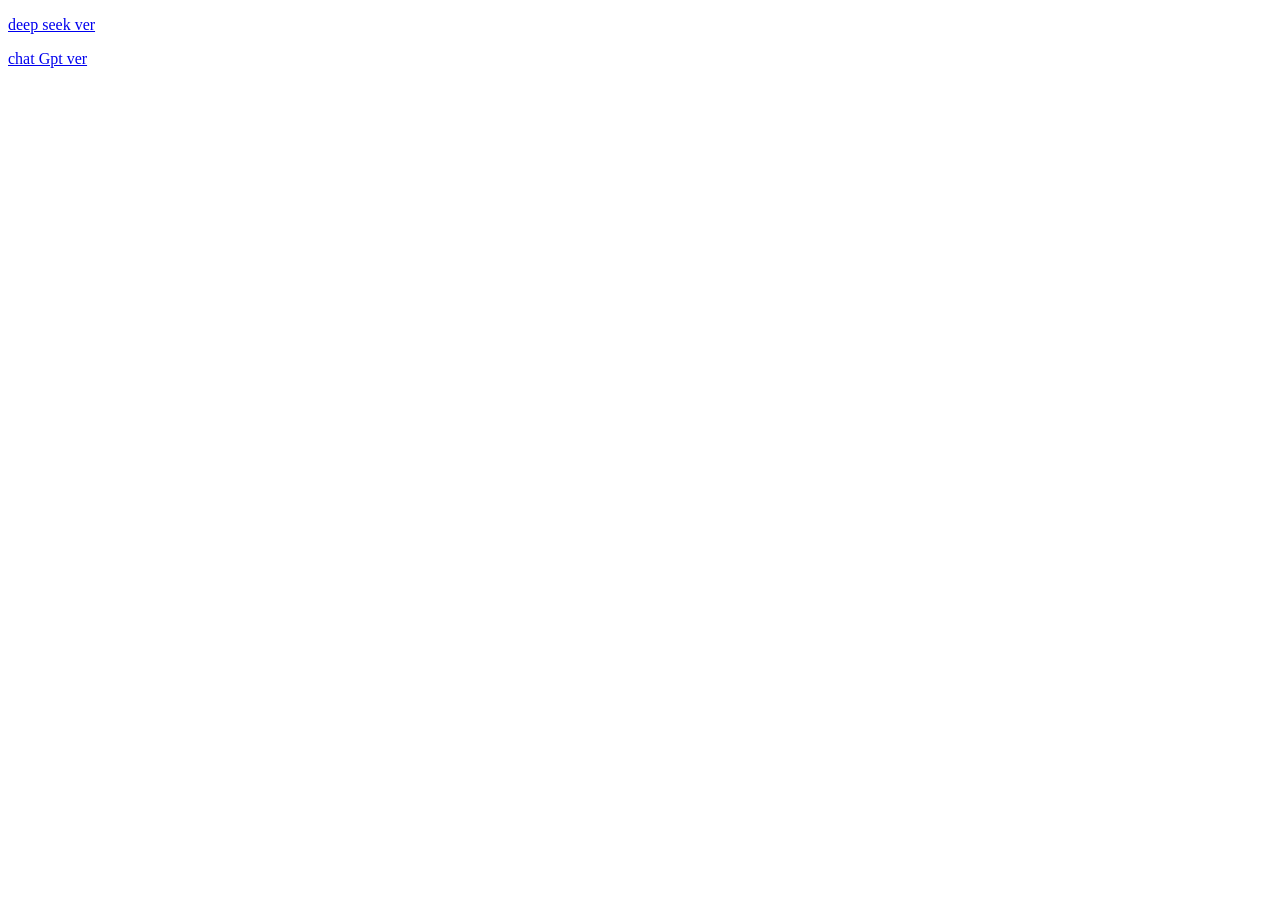
==== index.html @ 51311f8c "برای اضافه کردن فایل چت جیپیتی فایل دیپسیک منتقل فایل ایندکس جدید ساخته شد" ====
<!DOCTYPE html>
<html lang="en">
<head>
    <meta charset="UTF-8">
    <meta name="viewport" content="width=device-width, initial-scale=1.0">
    <title>math test</title>
</head>
<body>
    <p><a href="deep.html">deep seek ver</a></p>
    <p><a href="chat.html">chat Gpt ver</a></p>
</body>
</html>
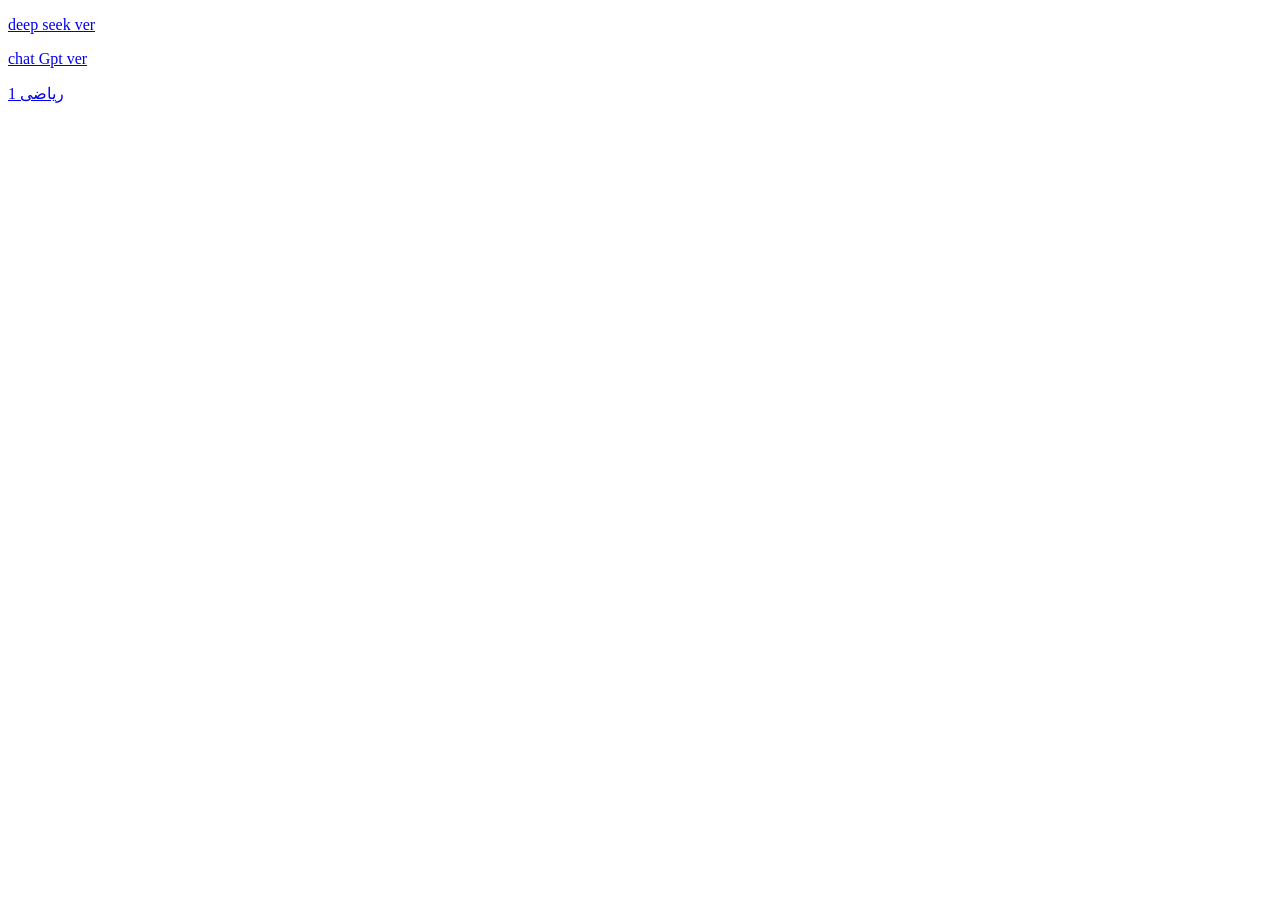
==== commit 59bfa12d: "تنظیم بهتر کردن فرمول ها و حذف دکمه ارسال به گوگل" ====
--- a/index.html
+++ b/index.html
@@ -8,5 +8,6 @@
 <body>
     <p><a href="deep.html">deep seek ver</a></p>
     <p><a href="chat.html">chat Gpt ver</a></p>
+    <p><a href="riazi1.html">ریاضی 1</a></p>
 </body>
 </html>
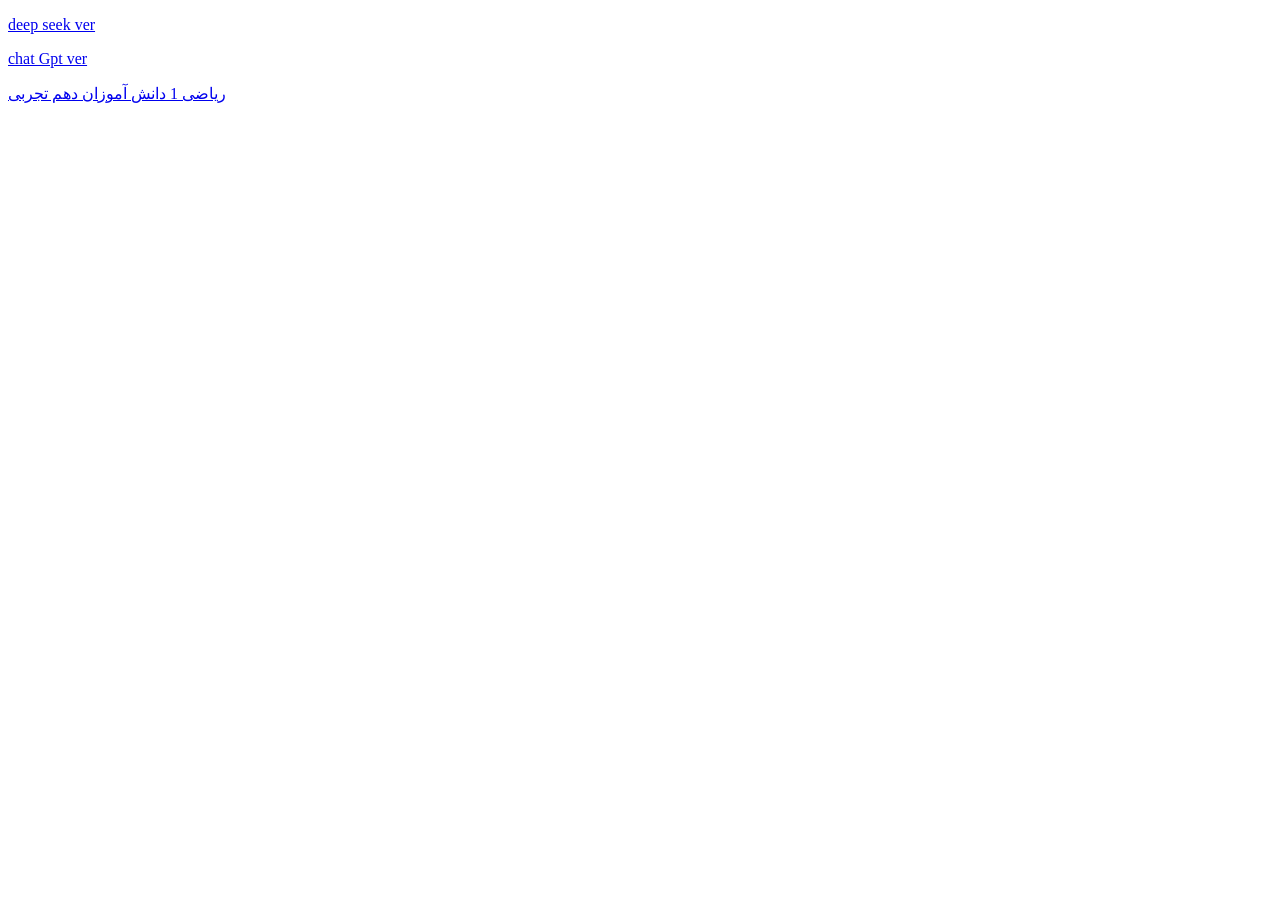
==== commit 52705b30: "رفع مشکل ذخیره نشدن در گوگل" ====
--- a/index.html
+++ b/index.html
@@ -8,6 +8,6 @@
 <body>
     <p><a href="deep.html">deep seek ver</a></p>
     <p><a href="chat.html">chat Gpt ver</a></p>
-    <p><a href="riazi1.html">ریاضی 1</a></p>
+    <p><a href="riazi11.html"> ریاضی 1 دانش آموزان دهم تجربی</a></p>
 </body>
 </html>
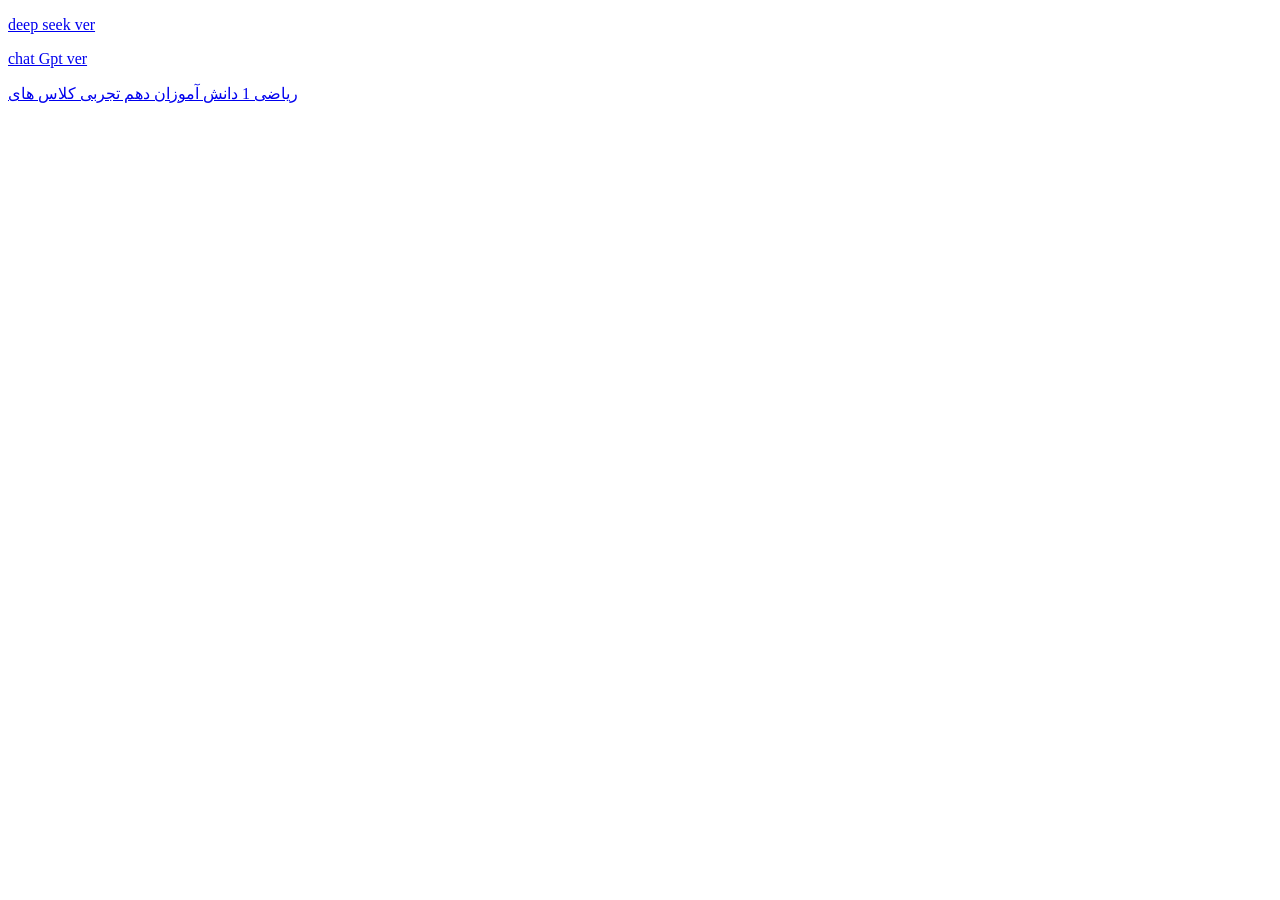
==== commit 7dd9f658: "تصحیح لینک فایل 11" ====
--- a/index.html
+++ b/index.html
@@ -8,6 +8,6 @@
 <body>
     <p><a href="deep.html">deep seek ver</a></p>
     <p><a href="chat.html">chat Gpt ver</a></p>
-    <p><a href="riazi11.html"> ریاضی 1 دانش آموزان دهم تجربی</a></p>
+    <p><a href="riazi11.html"> ریاضی 1 دانش آموزان دهم تجربی کلاس های</a></p>
 </body>
 </html>
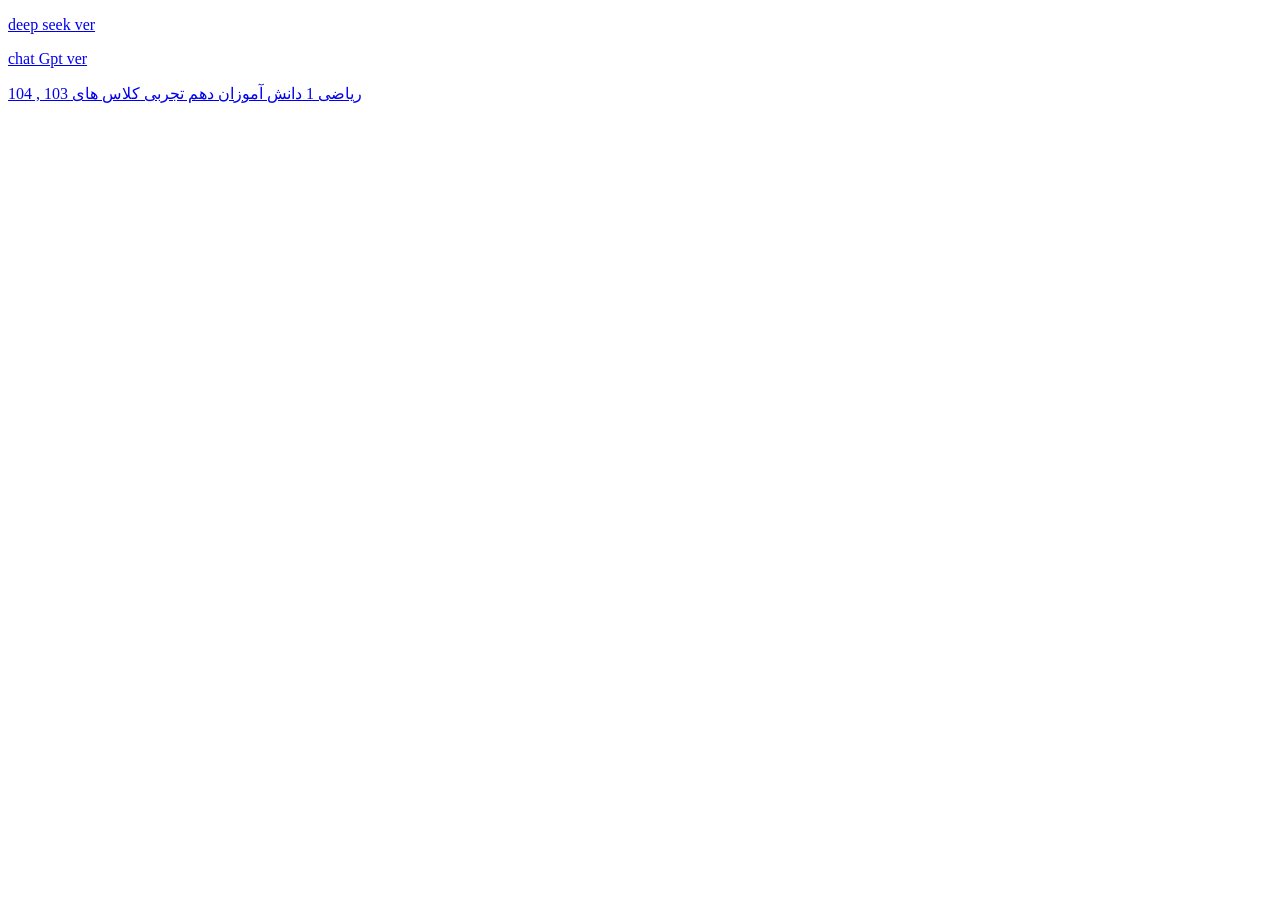
==== commit af0fdbf7: "تصحیح دو سوال" ====
--- a/index.html
+++ b/index.html
@@ -8,6 +8,6 @@
 <body>
     <p><a href="deep.html">deep seek ver</a></p>
     <p><a href="chat.html">chat Gpt ver</a></p>
-    <p><a href="riazi11.html"> ریاضی 1 دانش آموزان دهم تجربی کلاس های</a></p>
+    <p><a href="riazi11.html"> ریاضی 1 دانش آموزان دهم تجربی کلاس های 103 , 104</a></p>
 </body>
 </html>
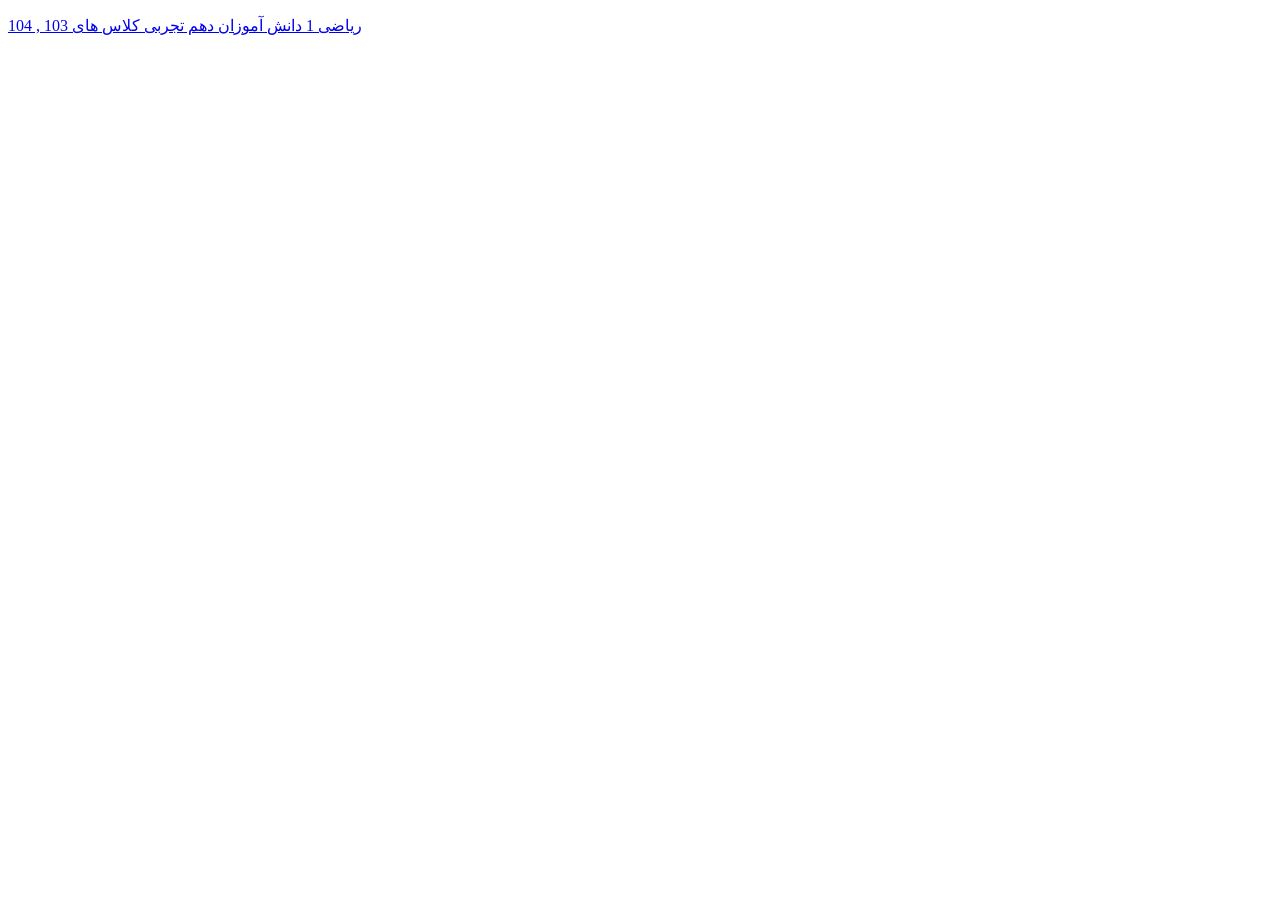
==== commit 0291a6f1: "مرتب کردن. حذف فایل های اضافی اضافه کردن فایل طراهی سوالات" ====
--- a/index.html
+++ b/index.html
@@ -6,8 +6,7 @@
     <title>math test</title>
 </head>
 <body>
-    <p><a href="deep.html">deep seek ver</a></p>
-    <p><a href="chat.html">chat Gpt ver</a></p>
+   
     <p><a href="riazi11.html"> ریاضی 1 دانش آموزان دهم تجربی کلاس های 103 , 104</a></p>
 </body>
 </html>
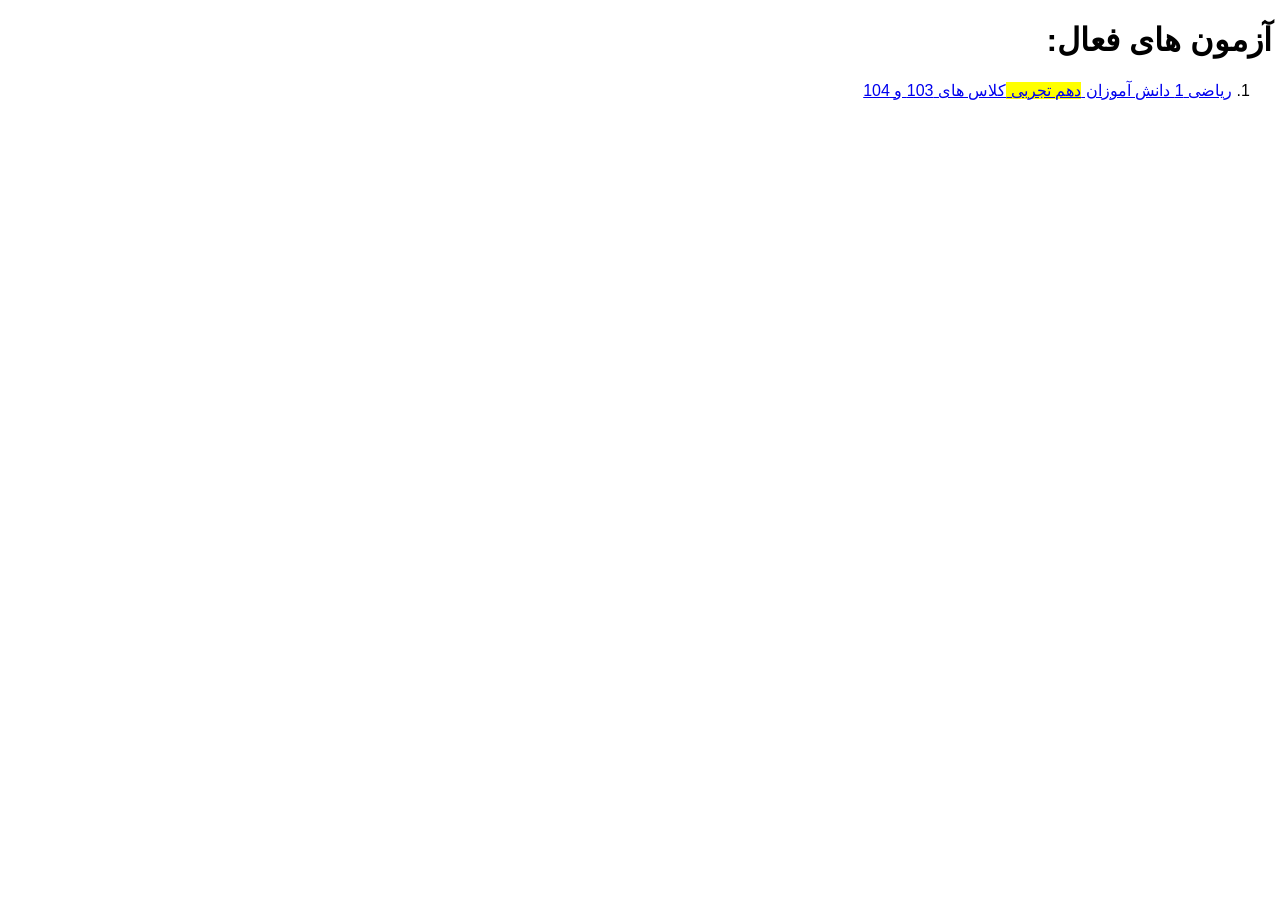
==== commit 36c2c82d: "اضافه کردن دریافت اطلاعات خودکار بیشتر" ====
--- a/index.html
+++ b/index.html
@@ -1,12 +1,17 @@
 <!DOCTYPE html>
-<html lang="en">
+<html lang="fa" dir="rtl">
 <head>
     <meta charset="UTF-8">
     <meta name="viewport" content="width=device-width, initial-scale=1.0">
-    <title>math test</title>
+    <title>امتحان ریاضی: یعقوبیان</title>
+<link rel="stylesheet" href="style.css">
 </head>
 <body>
-   
-    <p><a href="riazi11.html"> ریاضی 1 دانش آموزان دهم تجربی کلاس های 103 , 104</a></p>
+    <h1>آزمون های فعال:</h1>
+   <ol>
+<li><p><a href="tests/1404-1405/riazi1.html"> ریاضی 1 دانش آموزان <span class="hilite"> دهم تجربی </span> کلاس های 103 و 104</a></p></li>
+
+   </ol>
+    
 </body>
 </html>
--- a/style.css
+++ b/style.css
@@ -0,0 +1,3 @@
+* {font-family: 'Segoe UI', Tahoma, Geneva, Verdana, sans-serif;}
+
+.hilite {background-color: yellow;}
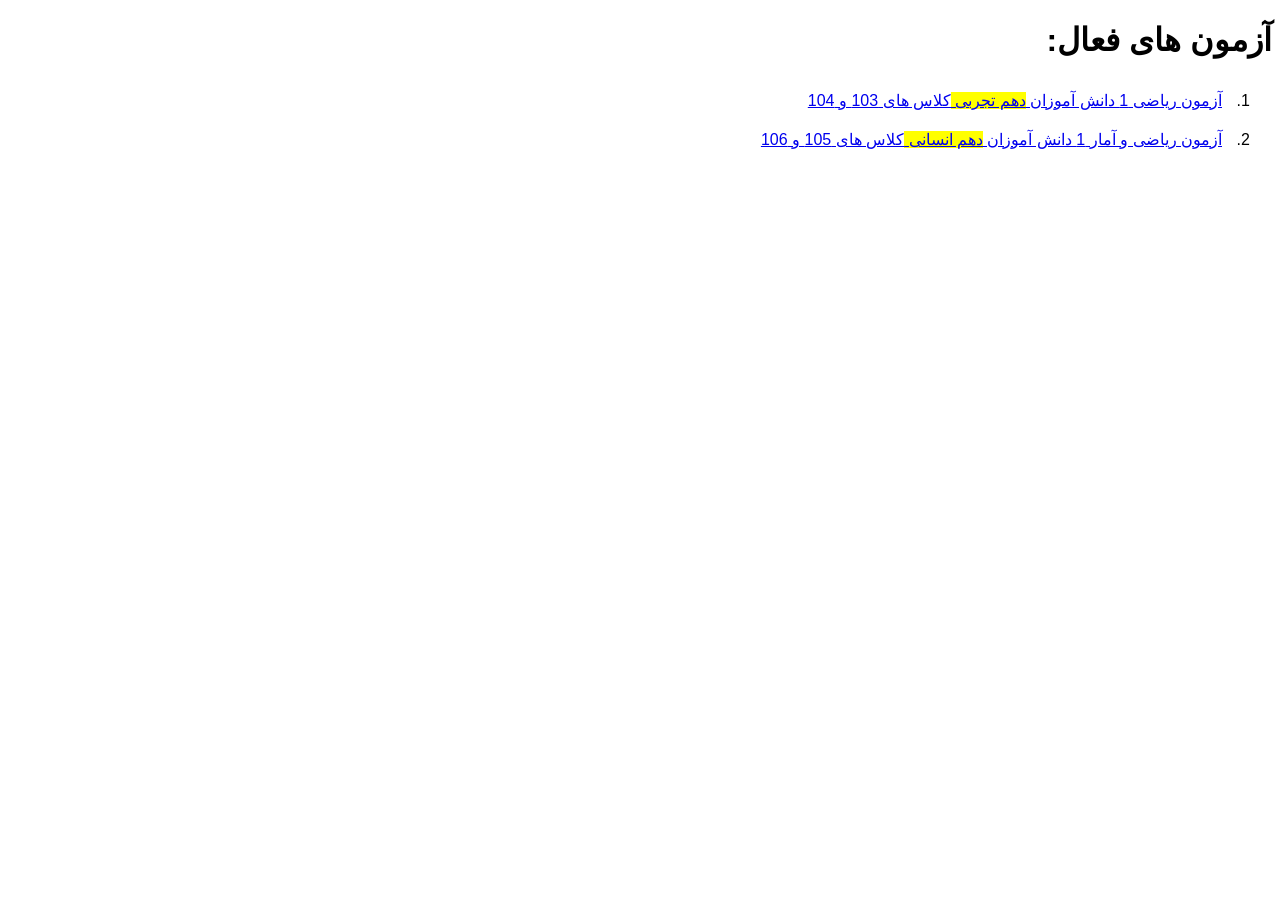
==== commit b2bf0efb: "تنظیم صفحه اولیه برای دو ازمون" ====
--- a/index.html
+++ b/index.html
@@ -9,8 +9,8 @@
 <body>
     <h1>آزمون های فعال:</h1>
    <ol>
-<li><p><a href="tests/1404-1405/riazi1.html"> ریاضی 1 دانش آموزان <span class="hilite"> دهم تجربی </span> کلاس های 103 و 104</a></p></li>
-
+<li><a href="tests/1404-1405/riazi1.html"> آزمون ریاضی 1 دانش آموزان <span class="hilite"> دهم تجربی </span> کلاس های 103 و 104</a></li>
+<li><a href="tests/1404-1405/riaziVamar1.html">آزمون ریاضی و آمار 1 دانش آموزان <span class="hilite"> دهم انسانی </span> کلاس های 105 و 106</a></li>
    </ol>
     
 </body>
--- a/style.css
+++ b/style.css
@@ -1,3 +1,5 @@
 * {font-family: 'Segoe UI', Tahoma, Geneva, Verdana, sans-serif;}
 
-.hilite {background-color: yellow;}+.hilite {background-color: yellow;}
+
+li {padding: 10px;}
